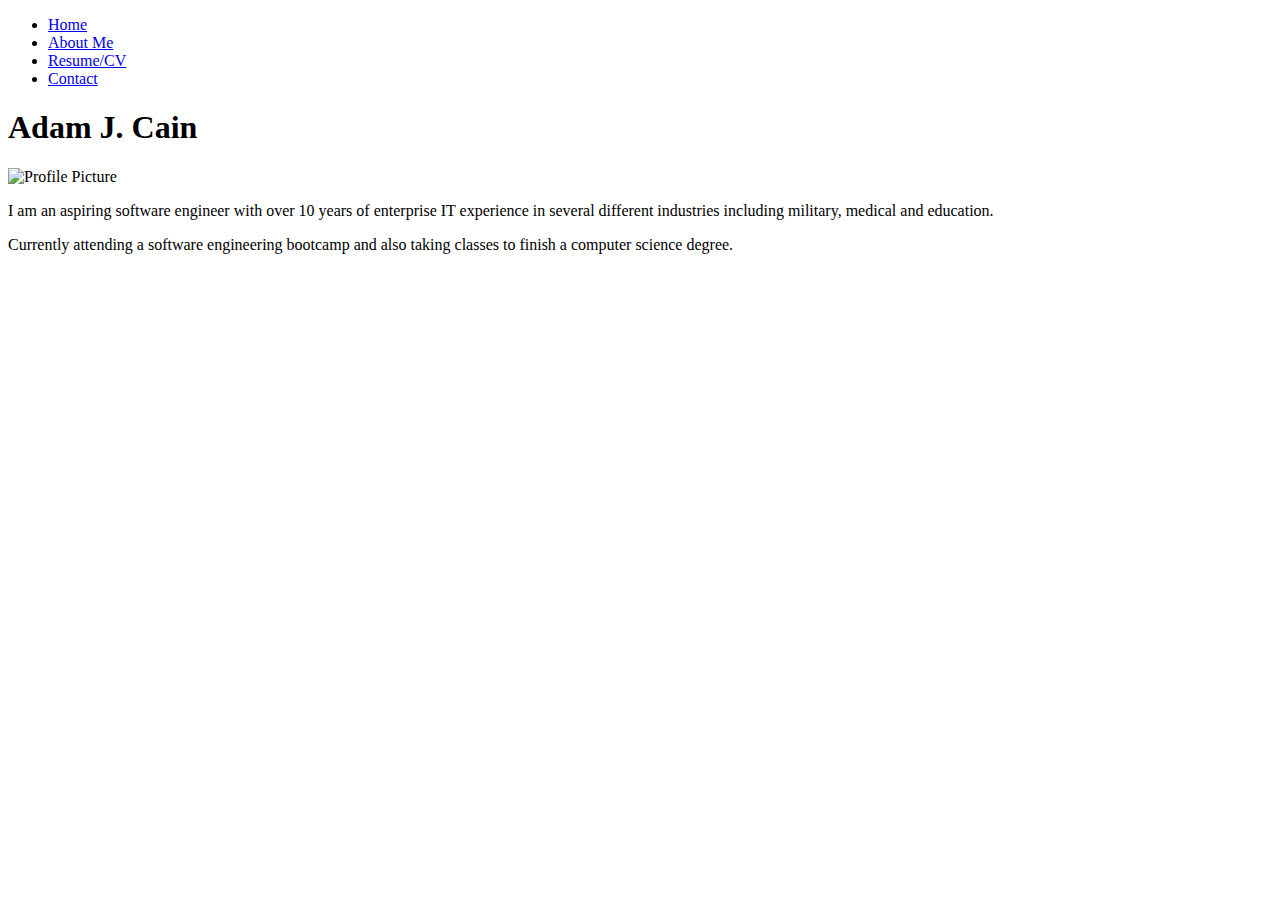
==== index.html @ 07ce75ca "Initial Commit" ====
<!DOCTYPE html>
<html lang="en">
<head>
    <meta charset="UTF-8">
    <meta name="viewport" content="width=device-width, initial-scale=1.0">
    <title>Home | My Portfolio</title>
</head>
<body>   
    <nav>
        <ul>
            <li><a href="index.html">Home</a></li>
            <li><a href="about.html">About Me</a></li>
            <li><a href="resume.html">Resume/CV</a></li>
            <li><a href="contact.html">Contact</a></li>
        </ul>
    </nav>
    
    <h1>Adam J. Cain</h1>
    <img src="https://media.licdn.com/dms/image/v2/D4E03AQGC9Il2shkpaQ/profile-displayphoto-shrink_800_800/profile-displayphoto-shrink_800_800/0/1720752054255?e=1731542400&v=beta&t=9LCB1eMVAGP1w76r_Zt8uKGe9XcNg2xvMXk7NuhukIk" alt="Profile Picture" width="200">
    <p>I am an aspiring software engineer with over 10 years of enterprise IT experience in several different industries including military, medical and education.</p>
    <p>Currently attending a software engineering bootcamp and also taking classes to finish a computer science degree.</p>
</body>
</html>
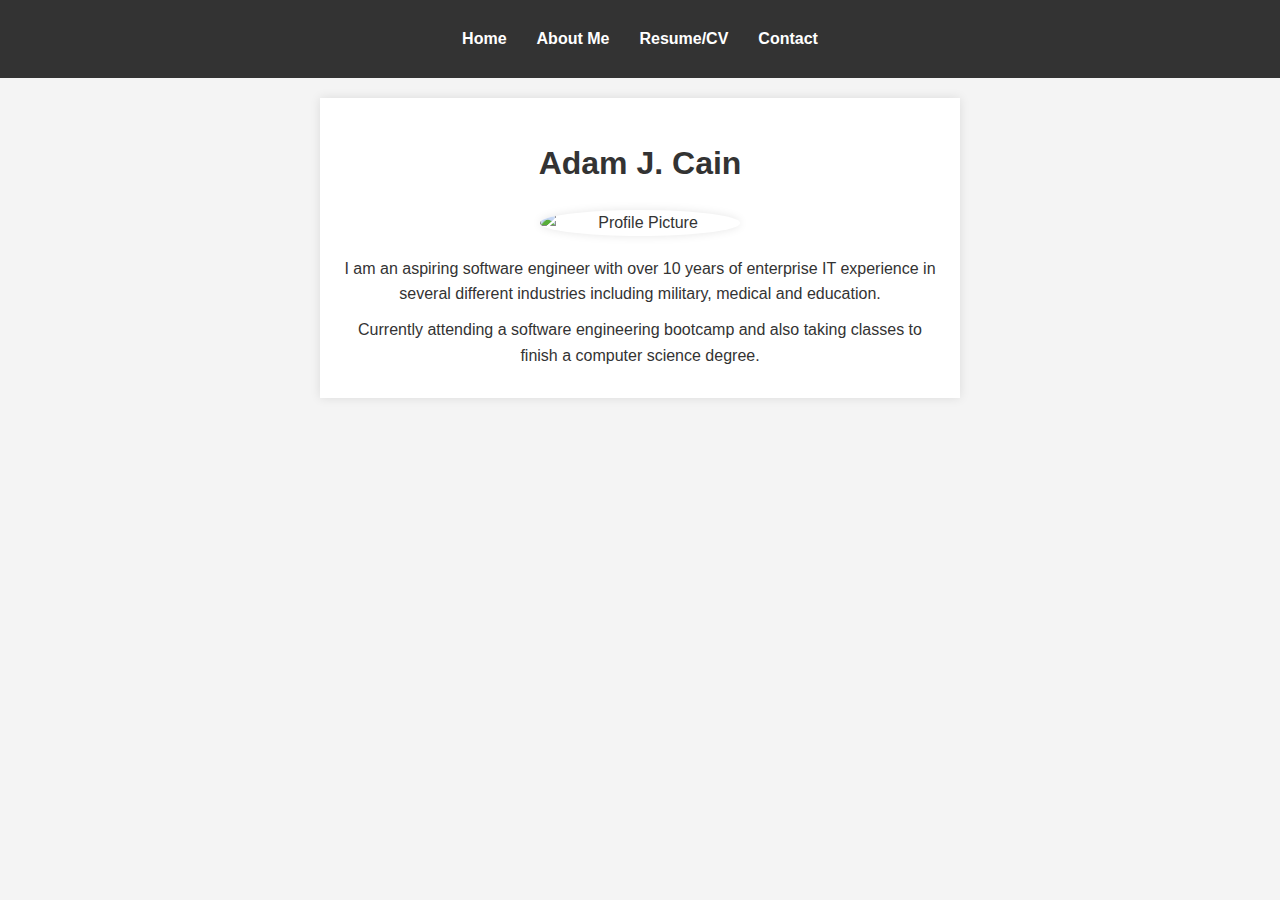
==== commit f1386b93: "Added CSS" ====
--- a/index.html
+++ b/index.html
@@ -4,6 +4,7 @@
     <meta charset="UTF-8">
     <meta name="viewport" content="width=device-width, initial-scale=1.0">
     <title>Home | My Portfolio</title>
+    <link rel="stylesheet" href="styles.css">
 </head>
 <body>   
     <nav>
@@ -15,9 +16,11 @@
         </ul>
     </nav>
     
-    <h1>Adam J. Cain</h1>
-    <img src="https://media.licdn.com/dms/image/v2/D4E03AQGC9Il2shkpaQ/profile-displayphoto-shrink_800_800/profile-displayphoto-shrink_800_800/0/1720752054255?e=1731542400&v=beta&t=9LCB1eMVAGP1w76r_Zt8uKGe9XcNg2xvMXk7NuhukIk" alt="Profile Picture" width="200">
-    <p>I am an aspiring software engineer with over 10 years of enterprise IT experience in several different industries including military, medical and education.</p>
-    <p>Currently attending a software engineering bootcamp and also taking classes to finish a computer science degree.</p>
+    <section>
+        <h1>Adam J. Cain</h1>
+        <img src="https://media.licdn.com/dms/image/v2/D4E03AQGC9Il2shkpaQ/profile-displayphoto-shrink_800_800/profile-displayphoto-shrink_800_800/0/1720752054255?e=1731542400&v=beta&t=9LCB1eMVAGP1w76r_Zt8uKGe9XcNg2xvMXk7NuhukIk" alt="Profile Picture" class="profile-pic" width="200">
+        <p>I am an aspiring software engineer with over 10 years of enterprise IT experience in several different industries including military, medical and education.</p>
+        <p>Currently attending a software engineering bootcamp and also taking classes to finish a computer science degree.</p>
+    </section>
 </body>
-</html>
+</html>--- a/styles.css
+++ b/styles.css
@@ -0,0 +1,76 @@
+body {
+    font-family: Arial, sans-serif;
+    line-height: 1.6;
+    margin: 0;
+    padding: 0;
+    background-color: #f4f4f4;
+    color: #333;
+    display: flex;
+    flex-direction: column;
+    align-items: center;
+}
+
+nav {
+    background: #333;
+    color: #fff;
+    padding: 10px 0;
+    width: 100%;
+}
+
+nav ul {
+    list-style: none;
+    padding: 0;
+    display: flex;
+    justify-content: center;
+}
+
+nav ul li {
+    margin: 0 15px;
+}
+
+nav ul li a {
+    color: #fff;
+    text-decoration: none;
+    font-weight: bold;
+}
+
+nav ul li a:hover {
+    text-decoration: underline;
+}
+
+h1, h2 {
+    text-align: center;
+    margin-top: 20px;
+}
+
+section {
+    padding: 20px;
+    margin: 20px auto;
+    max-width: 800px;
+    background: #fff;
+    box-shadow: 0 0 10px rgba(0, 0, 0, 0.1);
+    text-align: center;
+}
+
+.profile-pic {
+    display: block;
+    margin: 20px auto;
+    border-radius: 50%;
+    box-shadow: 0 0 10px rgba(0, 0, 0, 0.1);
+}
+
+p {
+    text-align: center;
+    max-width: 600px;
+    margin: 10px auto;
+}
+
+@media (max-width: 600px) {
+    nav ul {
+        flex-direction: column;
+    }
+
+    nav ul li {
+        margin: 10px 0;
+    }
+}